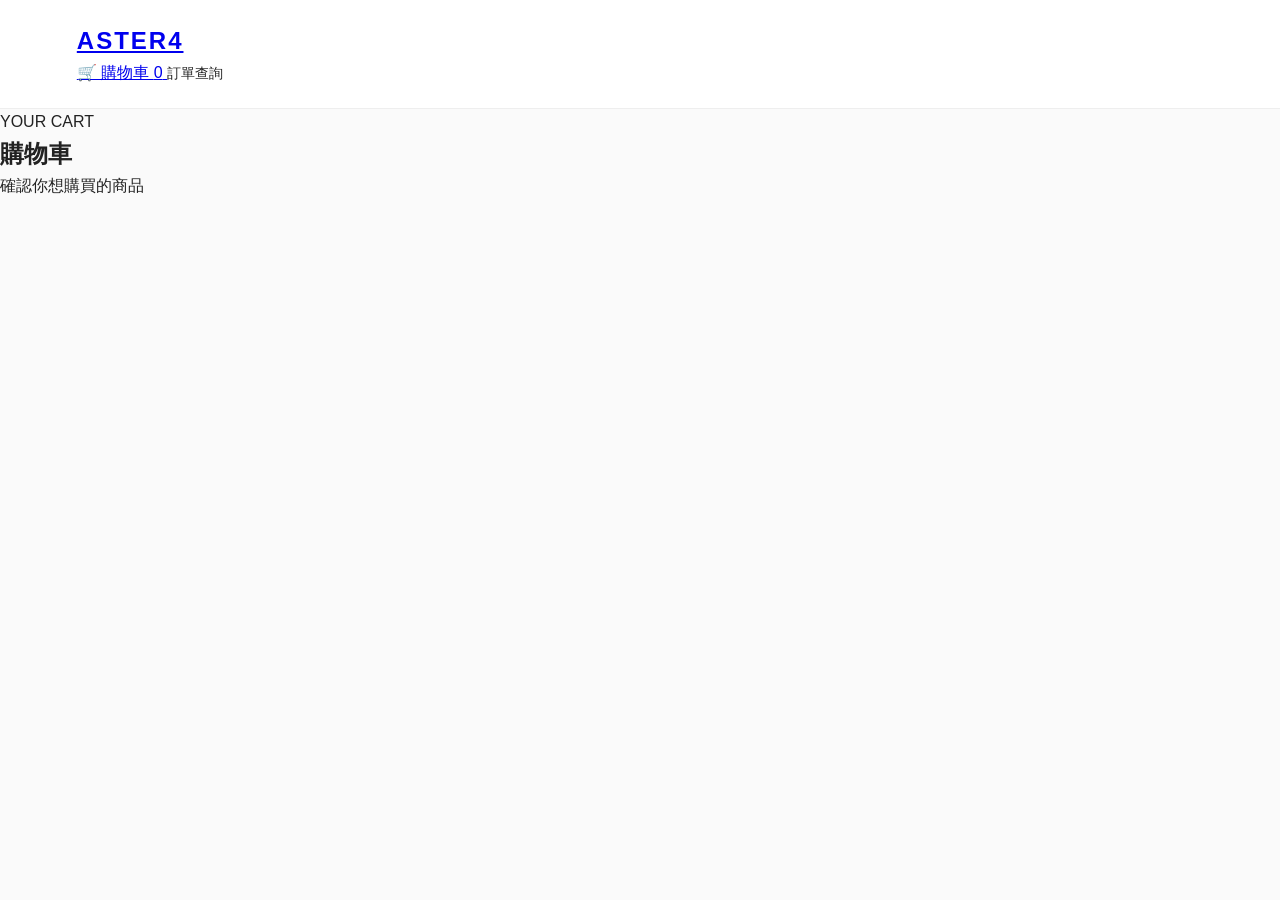
==== cart.html @ d6e6363b "Create cart.html" ====
<!DOCTYPE html>
<html lang="zh-Hant">

<head>

  <meta charset="UTF-8">

  <meta
    name="viewport"
    content="width=device-width, initial-scale=1.0"
  >

  <title>ASTER4｜購物車</title>

  <link
    rel="stylesheet"
    href="style.css"
  >

</head>


<body>


  <!-- Header -->

  <header class="site-header">

    <div class="header-inner">

      <a
        href="index.html"
        class="logo"
      >
        ASTER4
      </a>


      <div class="header-actions">

        <a
          href="cart.html"
          class="cart-link"
        >
          🛒 購物車
          <span id="cart-count">0</span>
        </a>


        <a
          href="order-search.html"
          class="order-link"
        >
          訂單查詢
        </a>

      </div>

    </div>

  </header>



  <!-- Cart -->

  <main class="cart-page">


    <section class="cart-header">

      <div class="group-id">
        YOUR CART
      </div>

      <h1>
        購物車
      </h1>

      <p>
        確認你想購買的商品
      </p>

    </section>



    <section
      id="cart-list"
      class="cart-list"
    >

    </section>



    <section
      id="cart-summary"
      class="cart-summary"
    >

    </section>


  </main>



  <script src="cart.js"></script>


</body>

</html>
---- style.css ----
/* =========================
   ASTER4｜Basic Style
   ========================= */

* {
  box-sizing: border-box;
  margin: 0;
  padding: 0;
}

body {
  font-family: Arial, "Noto Sans TC", sans-serif;
  background: #fafafa;
  color: #222;
  line-height: 1.6;
}

/* Header */

header {
  width: 100%;
  padding: 22px 6%;
  display: flex;
  justify-content: space-between;
  align-items: center;
  background: #ffffff;
  border-bottom: 1px solid #eeeeee;
}

.logo {
  font-size: 24px;
  font-weight: 700;
  letter-spacing: 2px;
}

.order-link {
  text-decoration: none;
  color: #222;
  font-size: 14px;
}

/* Hero */

.hero {
  max-width: 1200px;
  margin: 0 auto;
  padding: 90px 6% 70px;
  text-align: center;
}

.hero h1 {
  font-size: 48px;
  letter-spacing: 6px;
  margin-bottom: 12px;
}

.hero p {
  color: #777;
  font-size: 15px;
}

/* Section */

.section {
  max-width: 1200px;
  margin: 0 auto;
  padding: 0 6% 80px;
}

.section-title {
  margin-bottom: 28px;
}

.section-title h2 {
  font-size: 24px;
  letter-spacing: 2px;
}

.section-title p {
  margin-top: 5px;
  color: #888;
  font-size: 13px;
}

/* Product Grid */

.product-grid {
  display: grid;
  grid-template-columns: repeat(3, 1fr);
  gap: 24px;
}

/* Product Card */

.product-card {
  background: #ffffff;
  border-radius: 18px;
  overflow: hidden;
  border: 1px solid #eeeeee;
  transition: transform 0.25s ease, box-shadow 0.25s ease;
  text-decoration: none;
  color: inherit;
}

.product-card:visited {
  color: inherit;
}

.product-card:hover {
  color: inherit;
  text-decoration: none;
}

.product-card:hover {
  transform: translateY(-4px);
  box-shadow: 0 10px 30px rgba(0, 0, 0, 0.08);
}
.product-image {
  width: 100%;
  aspect-ratio: 1 / 1;
  object-fit: cover;
  display: block;
}

.product-info {
  padding: 18px;
}

.product-group {
  font-size: 12px;
  color: #999;
  margin-bottom: 5px;
}

.product-name {
  font-size: 17px;
  font-weight: 600;
}
/* Product Card */

a.product-card {
  display: block;
  color: #222;
  text-decoration: none;
}

a.product-card:link,
a.product-card:visited,
a.product-card:hover,
a.product-card:active {
  color: #222;
  text-decoration: none;
}

.product-card {
  background: #ffffff;
  border-radius: 18px;
  overflow: hidden;
  border: 1px solid #eeeeee;
  transition: transform 0.25s ease, box-shadow 0.25s ease;
  text-decoration: none;
  color: inherit;
}

.product-card:visited {
  color: inherit;
}

.product-card:hover {
  color: inherit;
  text-decoration: none;
}

.product-card:hover {
  transform: translateY(-4px);
  box-shadow: 0 10px 30px rgba(0, 0, 0, 0.08);
}

.product-image {
  width: 100%;
  aspect-ratio: 1 / 1;
  object-fit: cover;
  display: block;
}

.product-info {
  padding: 18px;
}

.product-group {
  font-size: 12px;
  color: #999;
  margin-bottom: 5px;
}

.product-name {
  font-size: 17px;
  font-weight: 600;
}
/* Footer */

footer {
  padding: 40px 20px;
  text-align: center;
  color: #999;
  font-size: 12px;
  border-top: 1px solid #eeeeee;
}

/* Mobile */

@media (max-width: 768px) {

  header {
    padding: 18px 5%;
  }

  .hero {
    padding: 65px 5% 50px;
  }

  .hero h1 {
    font-size: 36px;
    letter-spacing: 4px;
  }

  .product-grid {
    grid-template-columns: repeat(2, 1fr);
    gap: 14px;
  }

  .product-info {
    padding: 14px;
  }

  .product-name {
    font-size: 15px;
  }
}

@media (max-width: 480px) {

  .product-grid {
    grid-template-columns: 1fr;
  }

}
/* =========================
   Product Detail Page
   ========================= */

.product-detail {
  max-width: 1100px;
  margin: 0 auto;
  padding: 70px 6%;
  display: grid;
  grid-template-columns: 1fr 1fr;
  gap: 70px;
  align-items: center;
}

.product-detail-image {
  width: 100%;
  max-width: 520px;
  margin: 0 auto;
  overflow: hidden;
  border-radius: 24px;
  background: #f3f3f3;
}

.product-detail-image img {
  width: 100%;
  aspect-ratio: 1 / 1;
  object-fit: cover;
  display: block;
}

.product-detail-info {
  max-width: 480px;
}

.product-detail-info .product-group {
  font-size: 13px;
  color: #999;
  margin-bottom: 12px;
}

.product-detail-info h1 {
  font-size: 34px;
  line-height: 1.3;
  margin-bottom: 20px;
  letter-spacing: 1px;
}

.product-description {
  color: #777;
  font-size: 15px;
  line-height: 1.8;
  margin-bottom: 28px;
}

.product-price {
  font-size: 24px;
  font-weight: 600;
  margin-bottom: 30px;
}

.buy-button {
  width: 100%;
  max-width: 320px;
  padding: 15px 25px;
  border: none;
  border-radius: 999px;
  background: #222;
  color: #fff;
  font-size: 15px;
  cursor: pointer;
  transition: opacity 0.2s ease;
   
   text-decoration: none;
display: inline-block;
text-align: center;
}

.buy-button:hover {
  opacity: 0.75;
}


/* Mobile */

@media (max-width: 768px) {

  .product-detail {
    grid-template-columns: 1fr;
    gap: 35px;
    padding: 45px 5% 60px;
  }

  .product-detail-image {
    max-width: 600px;
  }

  .product-detail-info {
    max-width: none;
  }

  .product-detail-info h1 {
    font-size: 27px;
  }

  .buy-button {
    max-width: none;
  }

}
/* =========================
   Order Page
   ========================= */

.order-page {
  max-width: 760px;
  margin: 0 auto;
  padding: 70px 6% 90px;
}

.order-title {
  margin-bottom: 45px;
}

.order-title .product-group {
  font-size: 13px;
  color: #999;
  margin-bottom: 10px;
}

.order-title h1 {
  font-size: 36px;
  letter-spacing: 2px;
  margin-bottom: 10px;
}

.order-title p {
  color: #888;
  font-size: 14px;
}


/* Form Section */

.form-section {
  background: #ffffff;
  border: 1px solid #eeeeee;
  border-radius: 20px;
  padding: 28px;
  margin-bottom: 22px;
}

.form-section h2 {
  font-size: 18px;
  margin-bottom: 24px;
  letter-spacing: 1px;
}


/* Product */

.order-product {
  display: flex;
  align-items: center;
  gap: 20px;
}

.order-product img {
  width: 110px;
  height: 110px;
  object-fit: cover;
  border-radius: 14px;
}

.order-product .product-name {
  margin-bottom: 6px;
}

.order-product .product-price {
  font-size: 18px;
  margin-bottom: 16px;
}


/* Quantity */

.quantity-box {
  display: flex;
  align-items: center;
  gap: 12px;
}

.quantity-box label {
  font-size: 13px;
  color: #777;
}

.quantity-box input {
  width: 75px;
  padding: 9px 10px;
  border: 1px solid #dddddd;
  border-radius: 10px;
  font-size: 15px;
}


/* Form */

.form-group {
  margin-bottom: 20px;
}

.form-group:last-child {
  margin-bottom: 0;
}

.form-group label {
  display: block;
  font-size: 14px;
  margin-bottom: 8px;
  font-weight: 600;
}

.form-group input,
.form-group textarea {
  width: 100%;
  padding: 13px 15px;
  border: 1px solid #dddddd;
  border-radius: 12px;
  font-family: inherit;
  font-size: 14px;
  outline: none;
  transition: border-color 0.2s ease;
}

.form-group input:focus,
.form-group textarea:focus {
  border-color: #999999;
}

.form-group textarea {
  resize: vertical;
}


/* Submit */

.order-submit {
  text-align: center;
  margin-top: 35px;
}

.order-submit .buy-button {
  max-width: 400px;
}


/* Mobile */

@media (max-width: 600px) {

  .order-page {
    padding: 45px 5% 70px;
  }

  .order-title h1 {
    font-size: 30px;
  }

  .form-section {
    padding: 22px;
    border-radius: 17px;
  }

  .order-product {
    align-items: flex-start;
  }

  .order-product img {
    width: 90px;
    height: 90px;
  }

}
/* Fix product card link style */

a.product-card,
a.product-card:link,
a.product-card:visited,
a.product-card:hover,
a.product-card:active {
  color: inherit;
  text-decoration: none;
}
/* =========================
   Order Search Page
   ========================= */

.search-page {
  max-width: 760px;
  margin: 0 auto;
  padding: 70px 6% 90px;
}

.search-title {
  text-align: center;
  margin-bottom: 40px;
}

.search-title h1 {
  font-size: 36px;
  letter-spacing: 2px;
  margin-bottom: 12px;
}

.search-title p {
  color: #888;
  font-size: 14px;
}

.search-form {
  background: #ffffff;
  border: 1px solid #eeeeee;
  border-radius: 20px;
  padding: 32px;
}

.search-button {
  display: block;
  margin: 30px auto 0;
}

.search-result {
  margin-top: 30px;
}

@media (max-width: 600px) {

  .search-page {
    padding: 45px 5% 70px;
  }

  .search-title h1 {
    font-size: 30px;
  }

  .search-form {
    padding: 22px;
  }

  .search-button {
    max-width: none;
  }

}
/* =========================
   Product Page
========================= */

.product-page {
  max-width: 1180px;
  margin: 0 auto;
  padding: 60px 24px 100px;
}


/* Group title */

.group-info {
  text-align: center;
  margin-bottom: 50px;
}

.group-info .group-id {
  font-size: 13px;
  letter-spacing: 2px;
  color: #999;
  margin-bottom: 12px;
}

.group-info h1 {
  margin: 0;
  font-size: 32px;
  font-weight: 600;
}

.group-info p {
  margin-top: 10px;
  color: #999;
}


/* Product grid */

.product-list {
  display: grid;
  grid-template-columns: repeat(3, 1fr);
  gap: 28px;
}


/* Product card */

.product-item {
  background: #fff;
  border: 1px solid #eeeeee;
  border-radius: 20px;
  overflow: hidden;
  transition:
    transform 0.25s ease,
    box-shadow 0.25s ease;
}

.product-item:hover {
  transform: translateY(-5px);
  box-shadow:
    0 15px 35px rgba(0, 0, 0, 0.08);
}


/* Image */

.product-item-image {
  width: 100%;
  aspect-ratio: 1 / 1;
  background: #f7f7f7;
  overflow: hidden;
}

.product-item-image img {
  width: 100%;
  height: 100%;
  object-fit: cover;
  display: block;
}

.no-image {
  width: 100%;
  height: 100%;
  display: flex;
  align-items: center;
  justify-content: center;

  color: #bbb;
  font-size: 14px;
  letter-spacing: 2px;
}


/* Information */

.product-item-info {
  padding: 20px;
}

.product-channel {
  font-size: 12px;
  color: #999;
  letter-spacing: 1px;
  margin-bottom: 8px;
}

.product-item-name {
  margin: 0;
  font-size: 17px;
  font-weight: 600;
  line-height: 1.5;
}

.product-version {
  margin-top: 8px;
  font-size: 14px;
  color: #666;
}


/* Status */

.product-status {
  display: inline-block;
  margin-top: 14px;
  padding: 5px 10px;
  border-radius: 999px;
  font-size: 12px;
}

.product-status.is-open {
  background: #f1f7f3;
  color: #5c8068;
}

.product-status.is-closed {
  background: #f3f3f3;
  color: #999;
}


/* Button */

.product-action {
  margin-top: 18px;
}

.buy-button,
.disabled-button {
  display: flex;
  align-items: center;
  justify-content: center;

  width: 100%;
  min-height: 44px;

  border-radius: 10px;

  font-size: 14px;
  text-decoration: none;

  box-sizing: border-box;
}

.buy-button {
  background: #222;
  color: #fff;
}

.buy-button:hover {
  background: #444;
  color: #fff;
}

.disabled-button {
  background: #f5f5f5;
  color: #aaa;
}


/* Mobile */

@media (max-width: 768px) {

  .product-page {
    padding:
      40px 16px 70px;
  }

  .group-info h1 {
    font-size: 25px;
  }

  .product-list {
    grid-template-columns: 1fr;
    gap: 20px;
  }
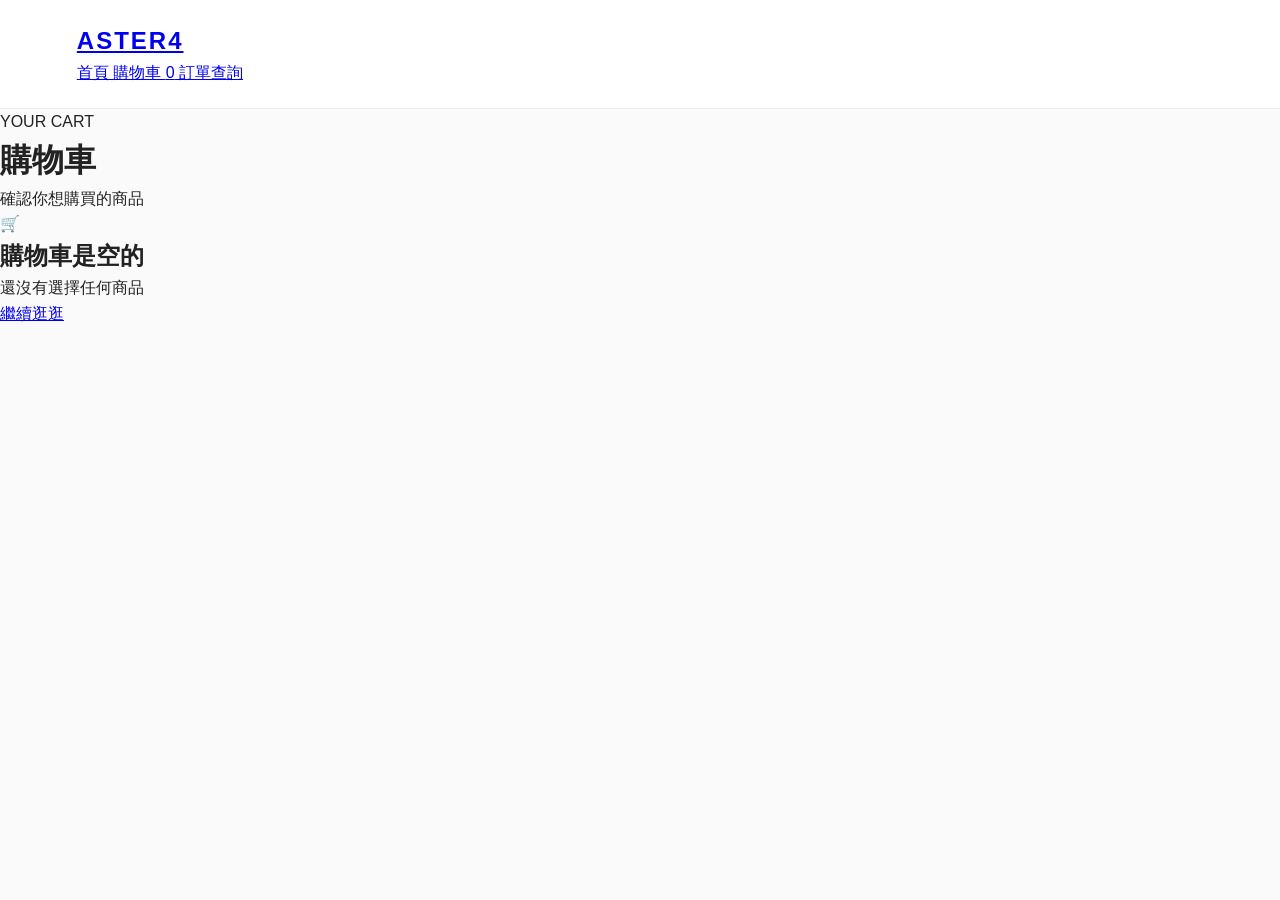
==== commit 620f6713: "Update cart.html" ====
--- a/cart.html
+++ b/cart.html
@@ -23,7 +23,9 @@
 <body>
 
 
-  <!-- Header -->
+  <!-- =========================
+       Header
+  ========================== -->
 
   <header class="site-header">
 
@@ -37,25 +39,33 @@
       </a>
 
 
-      <div class="header-actions">
+      <nav class="header-nav">
+
+        <a
+          href="index.html"
+        >
+          首頁
+        </a>
+
 
         <a
           href="cart.html"
-          class="cart-link"
+          class="active"
         >
-          🛒 購物車
-          <span id="cart-count">0</span>
+          購物車
+          <span id="cart-count">
+            0
+          </span>
         </a>
 
 
         <a
           href="order-search.html"
-          class="order-link"
         >
           訂單查詢
         </a>
 
-      </div>
+      </nav>
 
     </div>
 
@@ -63,16 +73,18 @@
 
 
 
-  <!-- Cart -->
+  <!-- =========================
+       Main
+  ========================== -->
 
   <main class="cart-page">
 
 
-    <section class="cart-header">
+    <div class="cart-title">
 
-      <div class="group-id">
+      <span>
         YOUR CART
-      </div>
+      </span>
 
       <h1>
         購物車
@@ -82,24 +94,26 @@
         確認你想購買的商品
       </p>
 
-    </section>
+    </div>
 
 
+
+    <!-- Cart Items -->
 
     <section
       id="cart-list"
       class="cart-list"
     >
-
     </section>
 
 
+
+    <!-- Cart Summary -->
 
     <section
       id="cart-summary"
       class="cart-summary"
     >
-
     </section>
 
 
@@ -107,6 +121,10 @@
 
 
 
+  <!-- =========================
+       JavaScript
+  ========================== -->
+
   <script src="cart.js"></script>
 
 
--- a/style.css
+++ b/style.css
@@ -797,3 +797,554 @@
     grid-template-columns: 1fr;
     gap: 20px;
   }
+/* =========================
+   ASTER4｜Cart Page
+========================= */
+
+.cart-page {
+  width: min(100% - 40px, 1080px);
+  margin: 0 auto;
+  padding: 70px 0 100px;
+}
+
+
+/* =========================
+   Cart Header
+========================= */
+
+.cart-header {
+  margin-bottom: 42px;
+}
+
+.cart-header .group-id {
+  margin-bottom: 10px;
+  font-size: 11px;
+  letter-spacing: 2px;
+  color: #999;
+}
+
+.cart-header h1 {
+  margin: 0;
+  font-size: 34px;
+  font-weight: 600;
+  letter-spacing: 1px;
+}
+
+.cart-header p {
+  margin: 10px 0 0;
+  font-size: 14px;
+  color: #999;
+}
+
+
+/* =========================
+   Cart List
+========================= */
+
+.cart-list {
+  display: flex;
+  flex-direction: column;
+  gap: 14px;
+}
+
+
+/* =========================
+   Cart Item
+========================= */
+
+.cart-item {
+  display: flex;
+  width: 100%;
+  min-height: 190px;
+
+  background: #fff;
+
+  border: 1px solid #eeeeee;
+  border-radius: 16px;
+
+  overflow: hidden;
+
+  transition:
+    box-shadow 0.25s ease,
+    transform 0.25s ease;
+}
+
+.cart-item:hover {
+  transform: translateY(-2px);
+
+  box-shadow:
+    0 12px 35px rgba(0, 0, 0, 0.06);
+}
+
+
+/* =========================
+   Product Image
+========================= */
+
+.cart-item-image {
+  width: 190px;
+  min-width: 190px;
+  aspect-ratio: 1 / 1;
+
+  background: #f6f6f6;
+
+  overflow: hidden;
+}
+
+.cart-item-image img {
+  width: 100%;
+  height: 100%;
+
+  display: block;
+
+  object-fit: cover;
+}
+
+.no-image {
+  width: 100%;
+  height: 100%;
+
+  display: flex;
+  align-items: center;
+  justify-content: center;
+
+  color: #bbb;
+
+  font-size: 13px;
+  letter-spacing: 2px;
+}
+
+
+/* =========================
+   Product Info
+========================= */
+
+.cart-item-info {
+  flex: 1;
+
+  display: flex;
+  flex-direction: column;
+
+  padding: 25px 28px;
+}
+
+.cart-item-channel {
+  margin-bottom: 8px;
+
+  font-size: 11px;
+  letter-spacing: 1px;
+
+  color: #999;
+}
+
+.cart-item-info h2 {
+  margin: 0;
+
+  font-size: 18px;
+  font-weight: 600;
+
+  line-height: 1.5;
+}
+
+.cart-item-version {
+  margin-top: 5px;
+
+  font-size: 14px;
+
+  color: #777;
+}
+
+.cart-item-price {
+  margin-top: 14px;
+
+  font-size: 15px;
+  font-weight: 600;
+}
+
+
+/* =========================
+   Bottom Controls
+========================= */
+
+.cart-item-bottom {
+  display: flex;
+  align-items: center;
+
+  gap: 18px;
+
+  margin-top: auto;
+  padding-top: 20px;
+}
+
+
+/* =========================
+   Quantity
+========================= */
+
+.quantity-control {
+  display: inline-flex;
+  align-items: center;
+
+  height: 36px;
+
+  border: 1px solid #dddddd;
+  border-radius: 8px;
+
+  overflow: hidden;
+
+  background: #fff;
+}
+
+.quantity-control button {
+  width: 36px;
+  height: 36px;
+
+  padding: 0;
+
+  border: 0;
+
+  background: transparent;
+
+  color: #333;
+
+  font-size: 18px;
+  line-height: 1;
+
+  cursor: pointer;
+
+  transition:
+    background 0.2s ease;
+}
+
+.quantity-control button:hover {
+  background: #f5f5f5;
+}
+
+.quantity-control span {
+  min-width: 36px;
+
+  text-align: center;
+
+  font-size: 14px;
+}
+
+
+/* =========================
+   Subtotal
+========================= */
+
+.cart-item-subtotal {
+  font-size: 14px;
+  font-weight: 600;
+
+  white-space: nowrap;
+}
+
+
+/* =========================
+   Remove
+========================= */
+
+.remove-button {
+  margin-left: auto;
+
+  padding: 5px 0;
+
+  border: 0;
+
+  background: transparent;
+
+  color: #aaa;
+
+  font-size: 12px;
+
+  cursor: pointer;
+
+  transition:
+    color 0.2s ease;
+}
+
+.remove-button:hover {
+  color: #333;
+}
+
+
+/* =========================
+   Cart Summary
+========================= */
+
+.cart-summary {
+  margin-top: 30px;
+}
+
+.cart-summary-inner {
+  display: flex;
+  align-items: center;
+  justify-content: space-between;
+
+  padding: 26px 28px;
+
+  border-top: 1px solid #eeeeee;
+}
+
+
+/* =========================
+   Total
+========================= */
+
+.cart-total-label {
+  margin-bottom: 4px;
+
+  font-size: 12px;
+
+  color: #999;
+}
+
+.cart-total {
+  font-size: 25px;
+  font-weight: 600;
+
+  letter-spacing: 0.5px;
+}
+
+
+/* =========================
+   Checkout Button
+========================= */
+
+.checkout-button {
+  display: inline-flex;
+  align-items: center;
+  justify-content: center;
+
+  min-width: 180px;
+  height: 48px;
+
+  padding: 0 28px;
+
+  border-radius: 10px;
+
+  background: #222;
+  color: #fff;
+
+  text-decoration: none;
+
+  font-size: 14px;
+  font-weight: 500;
+
+  transition:
+    background 0.2s ease,
+    transform 0.2s ease;
+}
+
+.checkout-button:hover {
+  background: #444;
+
+  color: #fff;
+
+  transform: translateY(-1px);
+}
+
+
+/* =========================
+   Empty Cart
+========================= */
+
+.empty-cart {
+  padding: 110px 20px;
+
+  text-align: center;
+}
+
+.empty-cart-icon {
+  margin-bottom: 18px;
+
+  font-size: 42px;
+  opacity: 0.55;
+}
+
+.empty-cart h2 {
+  margin: 0;
+
+  font-size: 22px;
+  font-weight: 500;
+}
+
+.empty-cart p {
+  margin: 10px 0 28px;
+
+  color: #999;
+
+  font-size: 14px;
+}
+
+.continue-button {
+  display: inline-flex;
+  align-items: center;
+  justify-content: center;
+
+  height: 44px;
+
+  padding: 0 24px;
+
+  border: 1px solid #222;
+  border-radius: 9px;
+
+  background: #222;
+  color: #fff;
+
+  text-decoration: none;
+
+  font-size: 13px;
+
+  transition:
+    background 0.2s ease;
+}
+
+.continue-button:hover {
+  background: #444;
+
+  color: #fff;
+}
+
+
+/* =========================
+   Mobile
+========================= */
+
+@media (max-width: 768px) {
+
+  .cart-page {
+    width: min(100% - 28px, 600px);
+
+    padding: 45px 0 70px;
+  }
+
+
+  /* Header */
+
+  .cart-header {
+    margin-bottom: 30px;
+  }
+
+  .cart-header h1 {
+    font-size: 28px;
+  }
+
+
+  /* Item */
+
+  .cart-item {
+    display: block;
+
+    min-height: 0;
+  }
+
+
+  .cart-item:hover {
+    transform: none;
+
+    box-shadow: none;
+  }
+
+
+  /* Image */
+
+  .cart-item-image {
+    width: 100%;
+    min-width: 0;
+
+    aspect-ratio: 1 / 1;
+  }
+
+
+  /* Info */
+
+  .cart-item-info {
+    padding: 20px;
+  }
+
+
+  .cart-item-info h2 {
+    font-size: 17px;
+  }
+
+
+  /* Controls */
+
+  .cart-item-bottom {
+    flex-wrap: wrap;
+
+    gap: 12px;
+
+    padding-top: 18px;
+  }
+
+
+  .remove-button {
+    margin-left: auto;
+  }
+
+
+  /* Summary */
+
+  .cart-summary-inner {
+    display: flex;
+    flex-direction: column;
+    align-items: stretch;
+
+    gap: 20px;
+
+    padding: 24px 0;
+  }
+
+
+  .cart-total {
+    font-size: 23px;
+  }
+
+
+  .checkout-button {
+    width: 100%;
+  }
+
+}
+
+
+/* =========================
+   Small Mobile
+========================= */
+
+@media (max-width: 420px) {
+
+  .cart-page {
+    width: calc(100% - 24px);
+  }
+
+
+  .cart-item-info {
+    padding: 18px;
+  }
+
+
+  .cart-item-bottom {
+    display: grid;
+
+    grid-template-columns: auto 1fr;
+
+    align-items: center;
+  }
+
+
+  .cart-item-subtotal {
+    justify-self: end;
+  }
+
+
+  .remove-button {
+    margin-left: 0;
+
+    justify-self: start;
+  }
+
+}
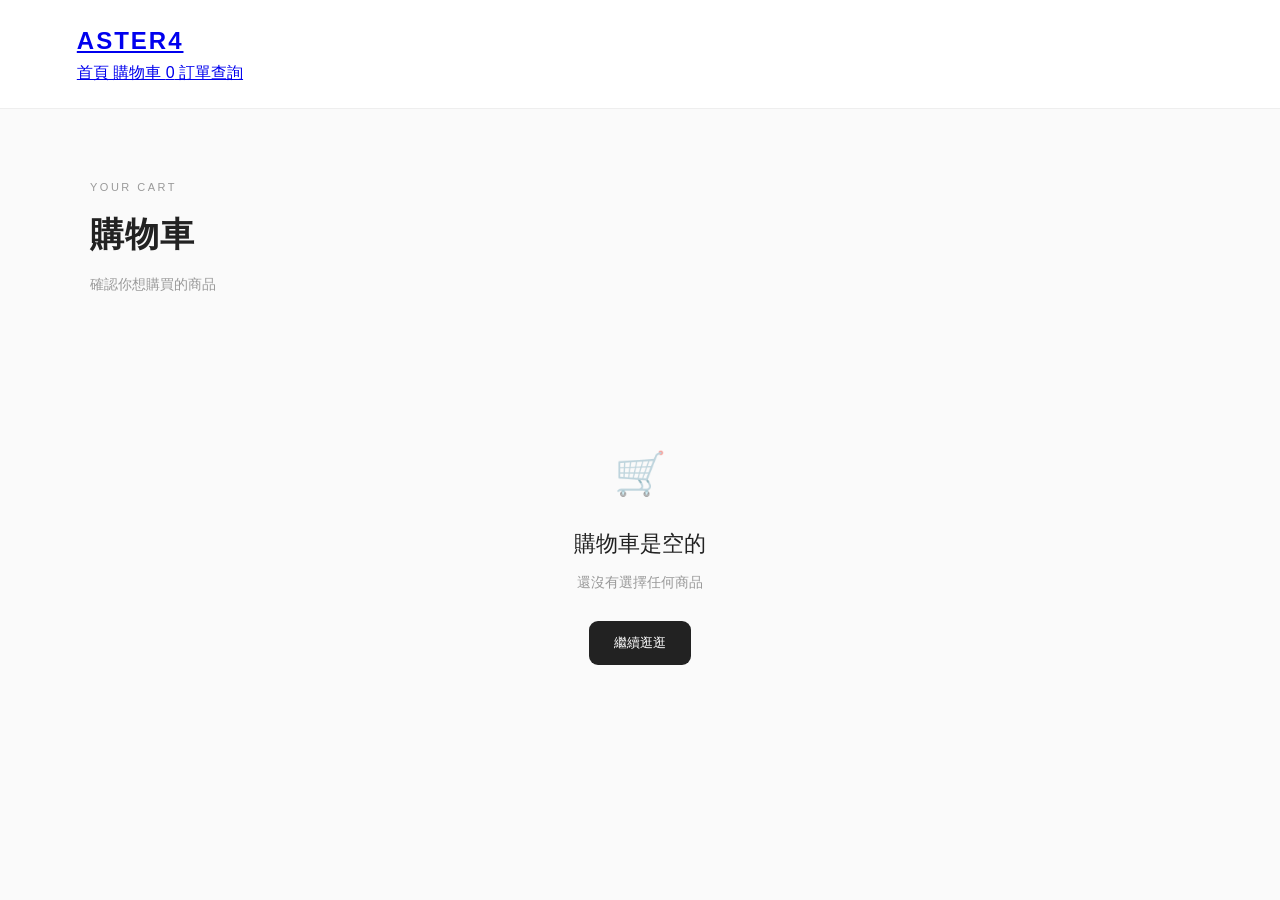
==== commit d97dcf4e: "Update cart.html" ====
--- a/cart.html
+++ b/cart.html
@@ -16,7 +16,10 @@
     rel="stylesheet"
     href="style.css"
   >
-
+<link
+  rel="stylesheet"
+  href="cart.css"
+>
 </head>
 
 
--- a/style.css
+++ b/style.css
@@ -812,30 +812,37 @@
    Cart Header
 ========================= */
 
-.cart-header {
+.cart-title {
   margin-bottom: 42px;
 }
 
-.cart-header .group-id {
+.cart-title span {
+  display: block;
+
   margin-bottom: 10px;
+
   font-size: 11px;
   letter-spacing: 2px;
+
   color: #999;
 }
 
-.cart-header h1 {
+.cart-title h1 {
   margin: 0;
+
   font-size: 34px;
   font-weight: 600;
+
   letter-spacing: 1px;
 }
 
-.cart-header p {
+.cart-title p {
   margin: 10px 0 0;
+
   font-size: 14px;
+
   color: #999;
 }
-
 
 /* =========================
    Cart List
--- a/cart.css
+++ b/cart.css
@@ -0,0 +1,546 @@
+/* ==================================================
+   ASTER4
+   CART PAGE
+================================================== */
+
+
+/* =========================
+   Page
+========================= */
+
+.cart-page {
+  width: calc(100% - 40px);
+  max-width: 1100px;
+  margin: 0 auto;
+  padding: 70px 0 100px;
+}
+
+
+/* =========================
+   Cart Title
+========================= */
+
+.cart-title {
+  margin-bottom: 45px;
+}
+
+.cart-title span {
+  display: block;
+
+  margin-bottom: 10px;
+
+  color: #999;
+
+  font-size: 11px;
+  font-weight: 500;
+
+  letter-spacing: 2.5px;
+}
+
+.cart-title h1 {
+  margin: 0;
+
+  color: #222;
+
+  font-size: 34px;
+  font-weight: 600;
+
+  letter-spacing: 1px;
+}
+
+.cart-title p {
+  margin: 12px 0 0;
+
+  color: #999;
+
+  font-size: 14px;
+}
+
+
+/* =========================
+   Cart List
+========================= */
+
+.cart-list {
+  display: flex;
+  flex-direction: column;
+
+  gap: 16px;
+}
+
+
+/* =========================
+   Cart Item
+========================= */
+
+.cart-item {
+  display: flex;
+
+  width: 100%;
+  min-height: 190px;
+
+  background: #fff;
+
+  border: 1px solid #ededed;
+  border-radius: 18px;
+
+  overflow: hidden;
+
+  box-sizing: border-box;
+}
+
+
+/* =========================
+   Image
+========================= */
+
+.cart-item-image {
+  width: 190px;
+  min-width: 190px;
+  height: 190px;
+
+  background: #f7f7f7;
+
+  overflow: hidden;
+}
+
+.cart-item-image img {
+  display: block;
+
+  width: 100%;
+  height: 100%;
+
+  object-fit: cover;
+}
+
+.no-image {
+  display: flex;
+  align-items: center;
+  justify-content: center;
+
+  width: 100%;
+  height: 100%;
+
+  color: #b5b5b5;
+
+  font-size: 12px;
+  letter-spacing: 2px;
+}
+
+
+/* =========================
+   Product Information
+========================= */
+
+.cart-item-info {
+  flex: 1;
+
+  min-width: 0;
+
+  display: flex;
+  flex-direction: column;
+
+  padding: 25px 28px;
+
+  box-sizing: border-box;
+}
+
+.cart-item-channel {
+  margin-bottom: 7px;
+
+  color: #999;
+
+  font-size: 11px;
+  letter-spacing: 1px;
+}
+
+.cart-item-info h2 {
+  margin: 0;
+
+  color: #222;
+
+  font-size: 18px;
+  font-weight: 600;
+
+  line-height: 1.5;
+}
+
+.cart-item-version {
+  margin-top: 5px;
+
+  color: #777;
+
+  font-size: 14px;
+}
+
+.cart-item-price {
+  margin-top: 14px;
+
+  color: #222;
+
+  font-size: 15px;
+  font-weight: 600;
+}
+
+
+/* =========================
+   Bottom Area
+========================= */
+
+.cart-item-bottom {
+  display: flex;
+  align-items: center;
+
+  gap: 18px;
+
+  margin-top: auto;
+  padding-top: 20px;
+}
+
+
+/* =========================
+   Quantity
+========================= */
+
+.quantity-control {
+  display: flex;
+  align-items: center;
+
+  height: 36px;
+
+  border: 1px solid #ddd;
+  border-radius: 9px;
+
+  overflow: hidden;
+
+  background: #fff;
+}
+
+.quantity-control button {
+  display: flex;
+  align-items: center;
+  justify-content: center;
+
+  width: 36px;
+  height: 36px;
+
+  padding: 0;
+
+  border: 0;
+
+  background: #fff;
+
+  color: #333;
+
+  font-size: 17px;
+
+  cursor: pointer;
+}
+
+.quantity-control button:hover {
+  background: #f5f5f5;
+}
+
+.quantity-control span {
+  display: flex;
+  align-items: center;
+  justify-content: center;
+
+  width: 38px;
+
+  color: #333;
+
+  font-size: 13px;
+}
+
+
+/* =========================
+   Subtotal
+========================= */
+
+.cart-item-subtotal {
+  color: #222;
+
+  font-size: 14px;
+  font-weight: 600;
+
+  white-space: nowrap;
+}
+
+
+/* =========================
+   Remove
+========================= */
+
+.remove-button {
+  margin-left: auto;
+
+  padding: 4px 0;
+
+  border: 0;
+
+  background: transparent;
+
+  color: #aaa;
+
+  font-size: 12px;
+
+  cursor: pointer;
+}
+
+.remove-button:hover {
+  color: #333;
+}
+
+
+/* =========================
+   Summary
+========================= */
+
+.cart-summary {
+  margin-top: 35px;
+}
+
+.cart-summary-inner {
+  display: flex;
+  align-items: center;
+  justify-content: space-between;
+
+  padding-top: 25px;
+
+  border-top: 1px solid #e9e9e9;
+}
+
+
+/* =========================
+   Total
+========================= */
+
+.cart-total-label {
+  margin-bottom: 5px;
+
+  color: #999;
+
+  font-size: 12px;
+}
+
+.cart-total {
+  color: #222;
+
+  font-size: 25px;
+  font-weight: 600;
+}
+
+
+/* =========================
+   Checkout
+========================= */
+
+.checkout-button {
+  display: inline-flex;
+  align-items: center;
+  justify-content: center;
+
+  min-width: 180px;
+  height: 48px;
+
+  padding: 0 28px;
+
+  box-sizing: border-box;
+
+  border-radius: 10px;
+
+  background: #222;
+
+  color: #fff !important;
+
+  text-decoration: none;
+
+  font-size: 14px;
+  font-weight: 500;
+
+  transition: all 0.2s ease;
+}
+
+.checkout-button:hover {
+  background: #444;
+
+  color: #fff !important;
+
+  transform: translateY(-1px);
+}
+
+
+/* =========================
+   Empty Cart
+========================= */
+
+.empty-cart {
+  padding: 100px 20px;
+
+  text-align: center;
+}
+
+.empty-cart-icon {
+  margin-bottom: 18px;
+
+  font-size: 42px;
+
+  opacity: 0.5;
+}
+
+.empty-cart h2 {
+  margin: 0;
+
+  color: #222;
+
+  font-size: 22px;
+  font-weight: 500;
+}
+
+.empty-cart p {
+  margin: 10px 0 28px;
+
+  color: #999;
+
+  font-size: 14px;
+}
+
+.continue-button {
+  display: inline-flex;
+  align-items: center;
+  justify-content: center;
+
+  height: 44px;
+
+  padding: 0 25px;
+
+  border-radius: 9px;
+
+  background: #222;
+
+  color: #fff !important;
+
+  text-decoration: none;
+
+  font-size: 13px;
+}
+
+.continue-button:hover {
+  background: #444;
+
+  color: #fff !important;
+}
+
+
+/* =========================
+   Mobile
+========================= */
+
+@media (max-width: 768px) {
+
+  .cart-page {
+    width: calc(100% - 28px);
+
+    padding: 45px 0 70px;
+  }
+
+
+  .cart-title {
+    margin-bottom: 30px;
+  }
+
+  .cart-title h1 {
+    font-size: 28px;
+  }
+
+
+  .cart-item {
+    display: block;
+
+    min-height: 0;
+  }
+
+
+  .cart-item-image {
+    width: 100%;
+    height: auto;
+
+    aspect-ratio: 1 / 1;
+  }
+
+
+  .cart-item-info {
+    padding: 20px;
+  }
+
+
+  .cart-item-info h2 {
+    font-size: 17px;
+  }
+
+
+  .cart-item-bottom {
+    flex-wrap: wrap;
+
+    gap: 12px;
+  }
+
+
+  .remove-button {
+    margin-left: auto;
+  }
+
+
+  .cart-summary-inner {
+    flex-direction: column;
+    align-items: stretch;
+
+    gap: 20px;
+  }
+
+
+  .checkout-button {
+    width: 100%;
+  }
+
+}
+
+
+/* =========================
+   Small Mobile
+========================= */
+
+@media (max-width: 420px) {
+
+  .cart-page {
+    width: calc(100% - 24px);
+  }
+
+
+  .cart-item-info {
+    padding: 18px;
+  }
+
+
+  .cart-item-bottom {
+    display: grid;
+
+    grid-template-columns: auto 1fr;
+
+    align-items: center;
+  }
+
+
+  .cart-item-subtotal {
+    justify-self: end;
+  }
+
+
+  .remove-button {
+    margin-left: 0;
+
+    justify-self: start;
+  }
+
+}
